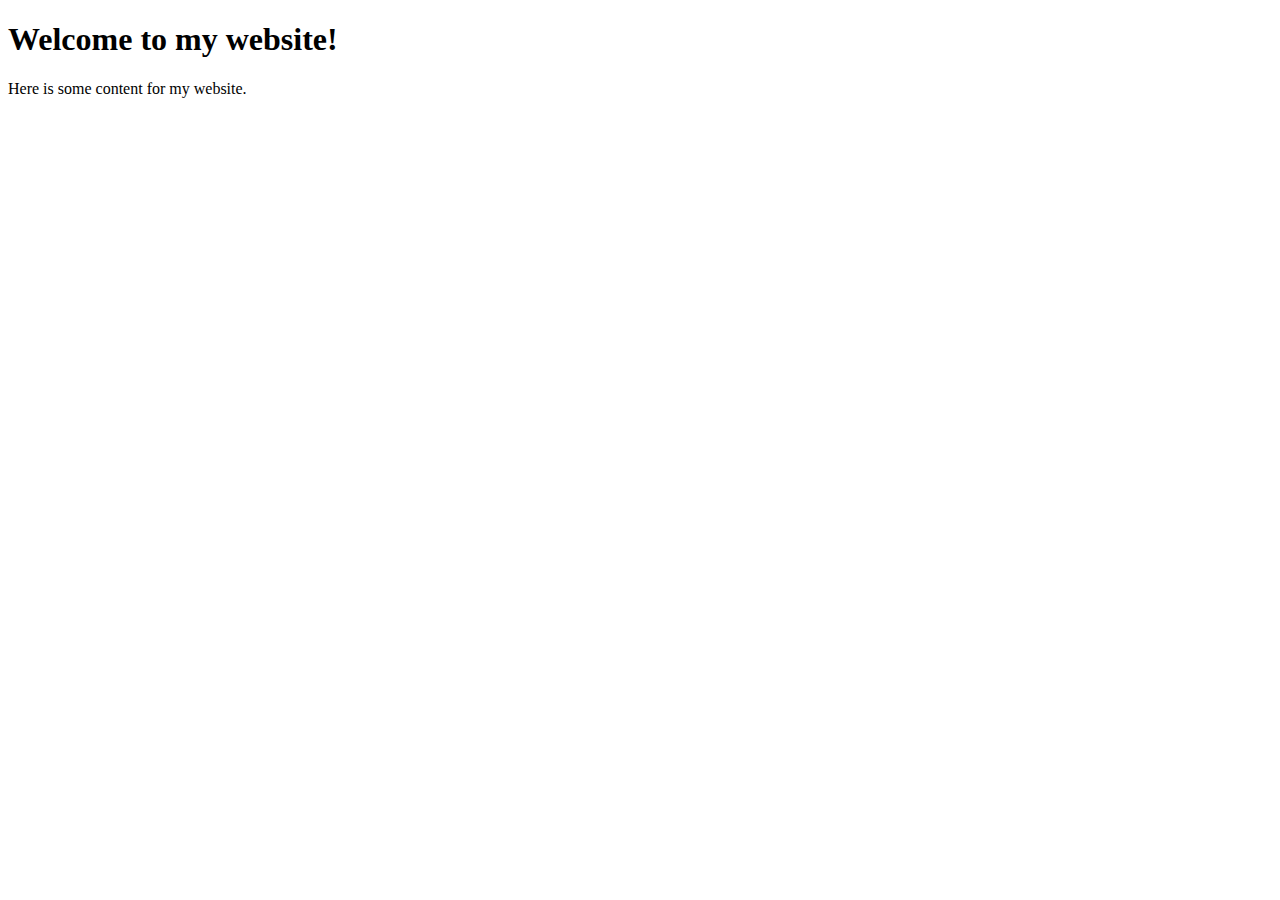
==== index.html @ c138feb3 "taking a break" ====
<!DOCTYPE html>
<html>

<head>
    <meta charset="UTF-8">
    <title>Social Battery Manager</title>
    <link rel="stylesheet" href="style.css">
</head>

<body>
    <h1>Welcome to my website!</h1>
    <p>Here is some content for my website.</p>
    <script src="script.js"></script>
</body>

</html>
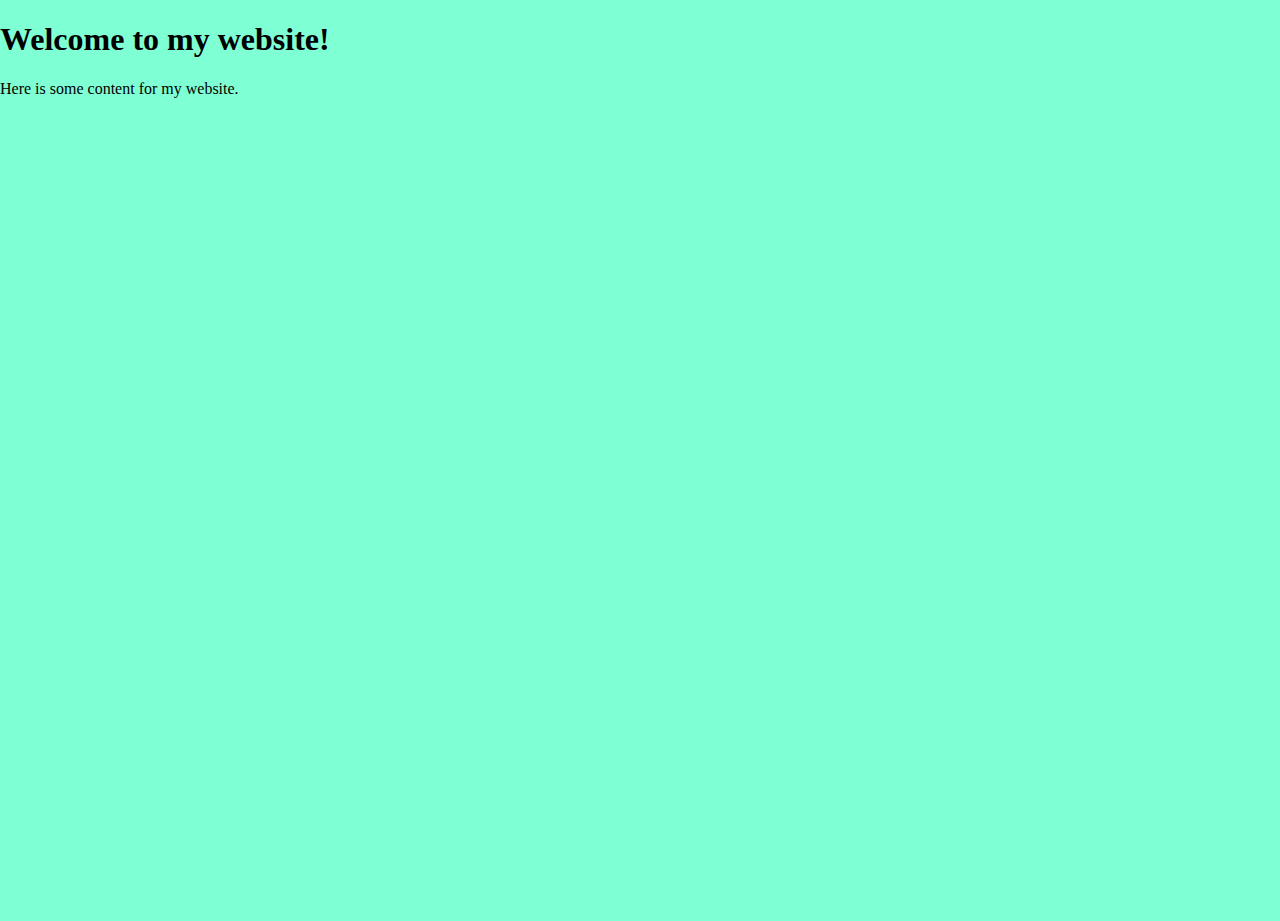
==== commit 6b6d5886: "added API functionality" ====
--- a/index.html
+++ b/index.html
@@ -4,13 +4,13 @@
 <head>
     <meta charset="UTF-8">
     <title>Social Battery Manager</title>
-    <link rel="stylesheet" href="style.css">
+    <link rel="stylesheet" href="css/styles.css">
 </head>
 
 <body>
     <h1>Welcome to my website!</h1>
     <p>Here is some content for my website.</p>
-    <script src="script.js"></script>
+    <script src="scripts.js"></script>
 </body>
 
 </html>--- a/css/styles.css
+++ b/css/styles.css
@@ -0,0 +1,21 @@
+/*NORMALIZING RULES*/
+
+* {
+    box-sizing: border-box;
+}
+
+html, body {
+    margin: 0;
+    min-height: 100vh;
+}
+
+img {
+    max-width: 100%;
+}
+/*END NORMALIZING RULES*/
+
+/*GENERAL RULES*/
+
+body {
+    background-color: aquamarine;
+}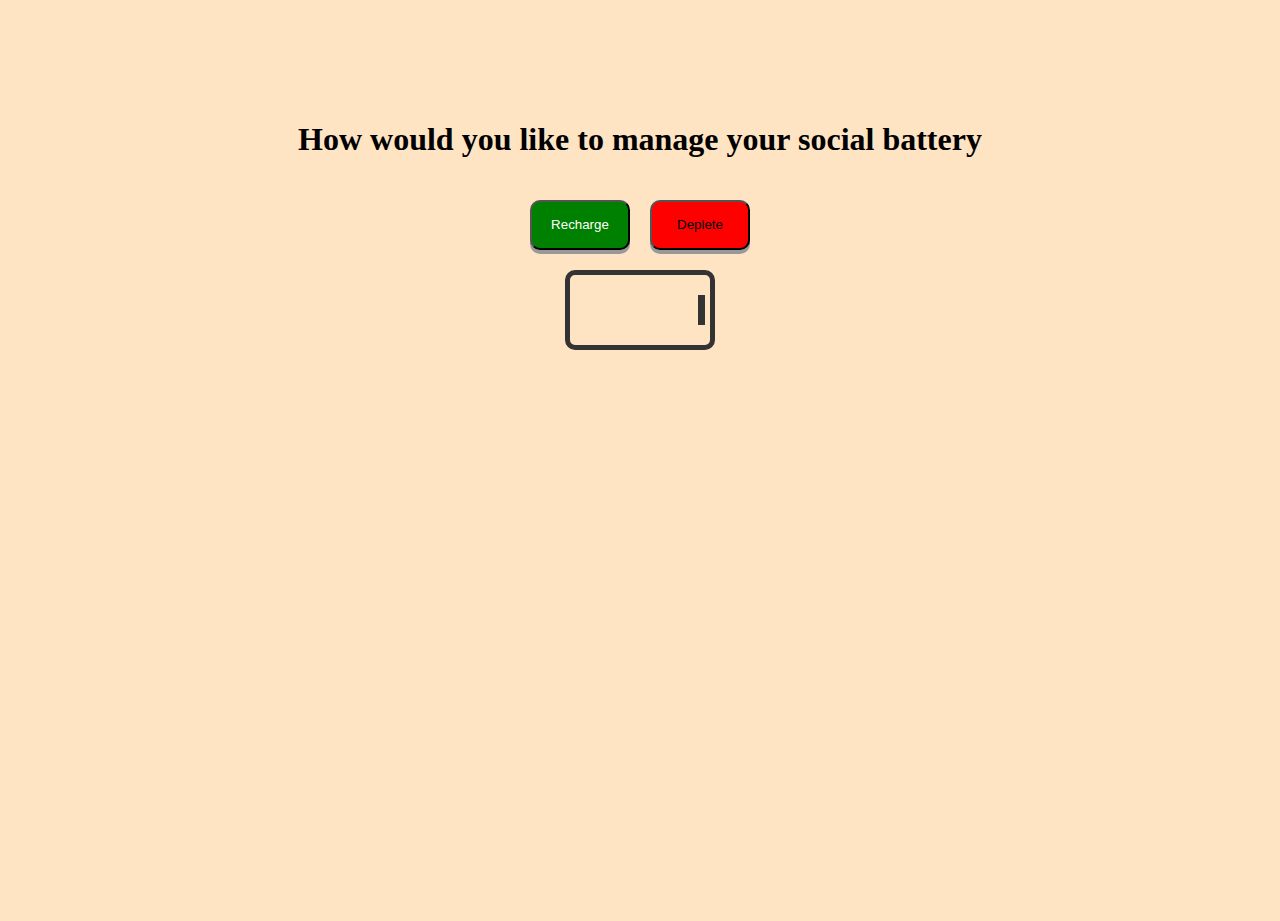
==== commit 436c33c0: "css mostly finished" ====
--- a/index.html
+++ b/index.html
@@ -5,11 +5,26 @@
     <meta charset="UTF-8">
     <title>Social Battery Manager</title>
     <link rel="stylesheet" href="css/styles.css">
+    <link href ="/favicon.ico" type="image/x-icon" rel="icon"/>
 </head>
 
 <body>
-    <h1>Welcome to my website!</h1>
-    <p>Here is some content for my website.</p>
+    <h1>How would you like to manage your social battery</h1>
+        <div class="grid-container">
+            <button class="Recharge">Recharge</button>
+            <button class="Deplete">Deplete</button>
+        </div>
+
+        <div class="battery-container">
+            <div class="outter">
+                <div class="inner"></div>
+                <div class="inner"></div>
+                <div class="inner"></div>
+                <div class="pole"></div>
+            </div>
+        </div>
+        
+        </body>
     <script src="scripts.js"></script>
 </body>
 
--- a/css/styles.css
+++ b/css/styles.css
@@ -4,7 +4,8 @@
     box-sizing: border-box;
 }
 
-html, body {
+html,
+body {
     margin: 0;
     min-height: 100vh;
 }
@@ -12,10 +13,165 @@
 img {
     max-width: 100%;
 }
+
 /*END NORMALIZING RULES*/
 
 /*GENERAL RULES*/
 
 body {
-    background-color: aquamarine;
+    background-color: bisque;
+    justify-content: center;
+    align-items: center;
+    height: 100vh;
+}
+
+h1 {
+    padding-left: 50px;
+    padding-right: 50px;
+    padding-top: 100px;
+    font-size: extra-large;
+    text-align: center;
+}
+
+/* BUTTONS */
+
+.grid-container {
+    display: grid;
+    grid-template-columns: 1fr 1fr;
+    grid-gap: 20px;
+    padding: 20px;
+}
+
+button {
+    box-shadow: 0 4px #999;
+    overflow: hidden;
+    cursor: pointer;
+}
+
+button:active {
+    background-color: #3e8e41;
+    box-shadow: 0 2px #666;
+    transform: translateY(4px);
+}
+
+.Recharge {
+    justify-self: end;
+    background-color: green;
+    color: white;
+    border-radius: 10px;
+    width: 100px;
+    height: 50px;
+    text-align: center;
+    transition-duration: 0.4s;
+}
+
+.Recharge:hover {
+    background-color: #4CAF50;
+    color: black;
+}
+
+.Recharge:active::after {
+    .Recharge {
+        background-color: #4CAF50;
+        color: yellow;
+    }
+}
+
+.Deplete {
+    justify-self: start;
+    background-color: red;
+    color: black;
+    border-radius: 10px;
+    width: 100px;
+    height: 50px;
+    text-align: center;
+    transition-duration: 0.4s;
+}
+
+.Deplete:hover {
+    background-color: darkred;
+    color: white;
+}
+
+/* BATTERY */
+
+.battery-container {
+    display: grid;
+    grid-template-columns: 1fr;
+}
+
+.outter {
+    margin: auto;
+    border: 5px solid #333;
+    width: 150px;
+    height: 80px;
+    display: flex;
+    padding: 5px;
+    border-radius: 10px;
+}
+
+.pole {
+    background-color: #333;
+    height: 30px;
+    width: 7px;
+    align-self: center;
+    justify-self: end;
+}
+
+.inner {
+    background-color: #333;
+    height: 100%;
+    opacity: 0;
+    flex: 1;
+    animation: charging-1;
+    animation-duration: 3s;
+    animation-iteration-count: 1;
+    border-radius: 2px;
+    animation-fill-mode: forwards;
+}
+
+.inner:nth-child(2) {
+    margin: 0 3px;
+    animation: charging-2;
+    animation-duration: 3s;
+    animation-fill-mode: forwards;
+}
+
+.inner:nth-child(3) {
+    animation: charging-3;
+    animation-duration: 3s;
+    animation-fill-mode: forwards;
+}
+
+@keyframes charging-1 {
+
+    33%,
+    100% {
+        opacity: 1;
+    }
+}
+
+@keyframes charging-2 {
+
+    0%,
+    33% {
+        opacity: 0;
+    }
+
+    66%,
+    100% {
+        opacity: 1;
+    }
+}
+
+@keyframes charging-3 {
+
+    0%,
+    66% {
+        opacity: 0;
+    }
+
+    100% {
+        opacity: 1;
+    }
 }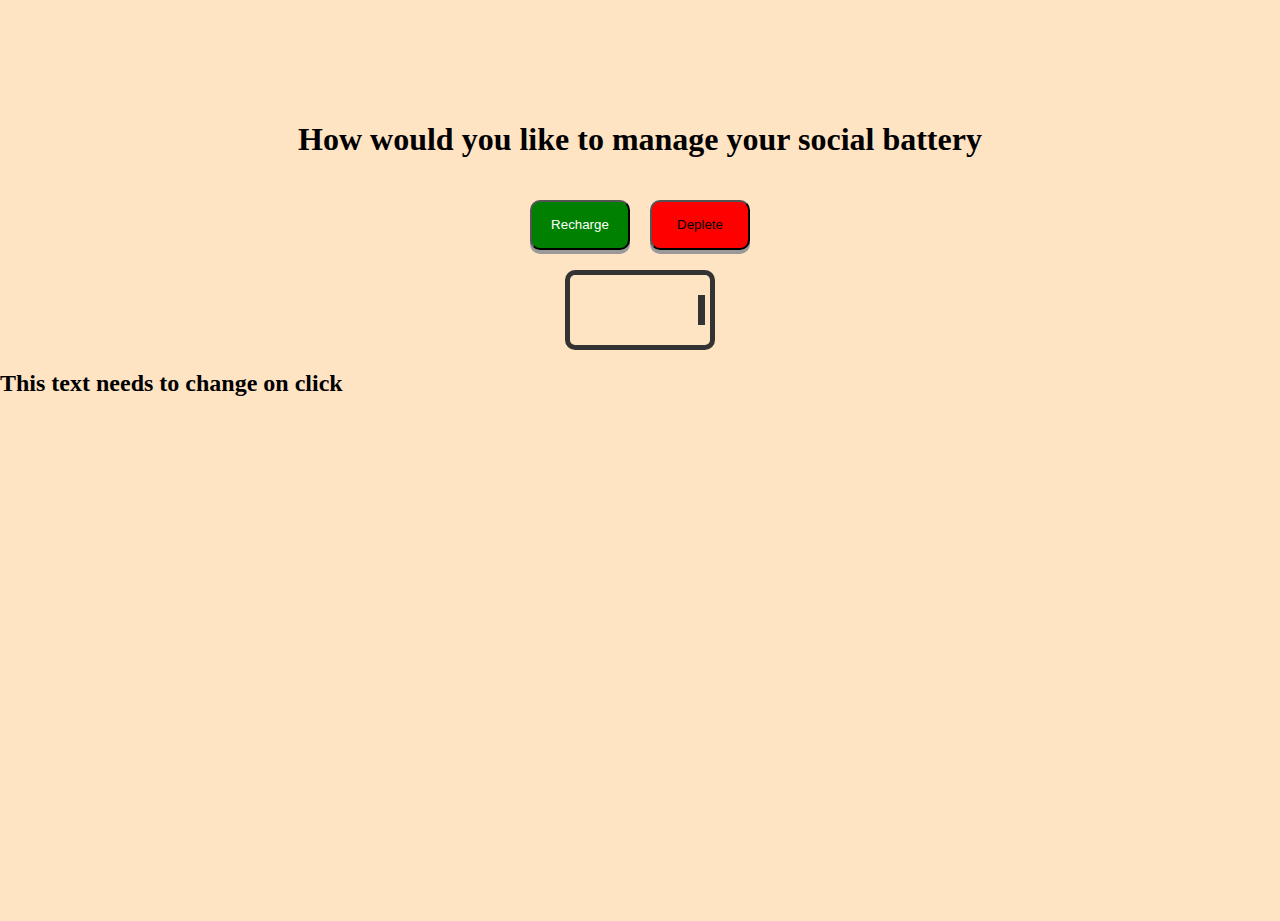
==== commit c8f9169c: "setting up activity text" ====
--- a/index.html
+++ b/index.html
@@ -11,7 +11,7 @@
 <body>
     <h1>How would you like to manage your social battery</h1>
         <div class="grid-container">
-            <button class="Recharge">Recharge</button>
+            <button class="Recharge" onclick="change_text()">Recharge</button>
             <button class="Deplete">Deplete</button>
         </div>
 
@@ -22,6 +22,7 @@
                 <div class="inner"></div>
                 <div class="pole"></div>
             </div>
+            <h2 id="demo">This text needs to change on click</h2>
         </div>
         
         </body>
--- a/css/styles.css
+++ b/css/styles.css
@@ -33,6 +33,14 @@
     text-align: center;
 }
 
+.activity {
+    padding-left: 50px;
+    padding-right: 50px;
+    padding-top: 50px;
+    font-size: large;
+    text-align: center;
+}
+
 /* BUTTONS */
 
 .grid-container {
@@ -46,12 +54,6 @@
     box-shadow: 0 4px #999;
     overflow: hidden;
     cursor: pointer;
-}
-
-button:active {
-    background-color: #3e8e41;
-    box-shadow: 0 2px #666;
-    transform: translateY(4px);
 }
 
 .Recharge {
@@ -70,11 +72,10 @@
     color: black;
 }
 
-.Recharge:active::after {
-    .Recharge {
-        background-color: #4CAF50;
-        color: yellow;
-    }
+.Recharge:active {
+    background-color: #3e8e41;
+    box-shadow: 0 2px #666;
+    transform: translateY(4px);
 }
 
 .Deplete {
@@ -91,6 +92,12 @@
 .Deplete:hover {
     background-color: darkred;
     color: white;
+}
+
+.Deplete:active {
+    background-color: darkred;
+    box-shadow: 0 2px #666;
+    transform: translateY(4px);
 }
 
 /* BATTERY */
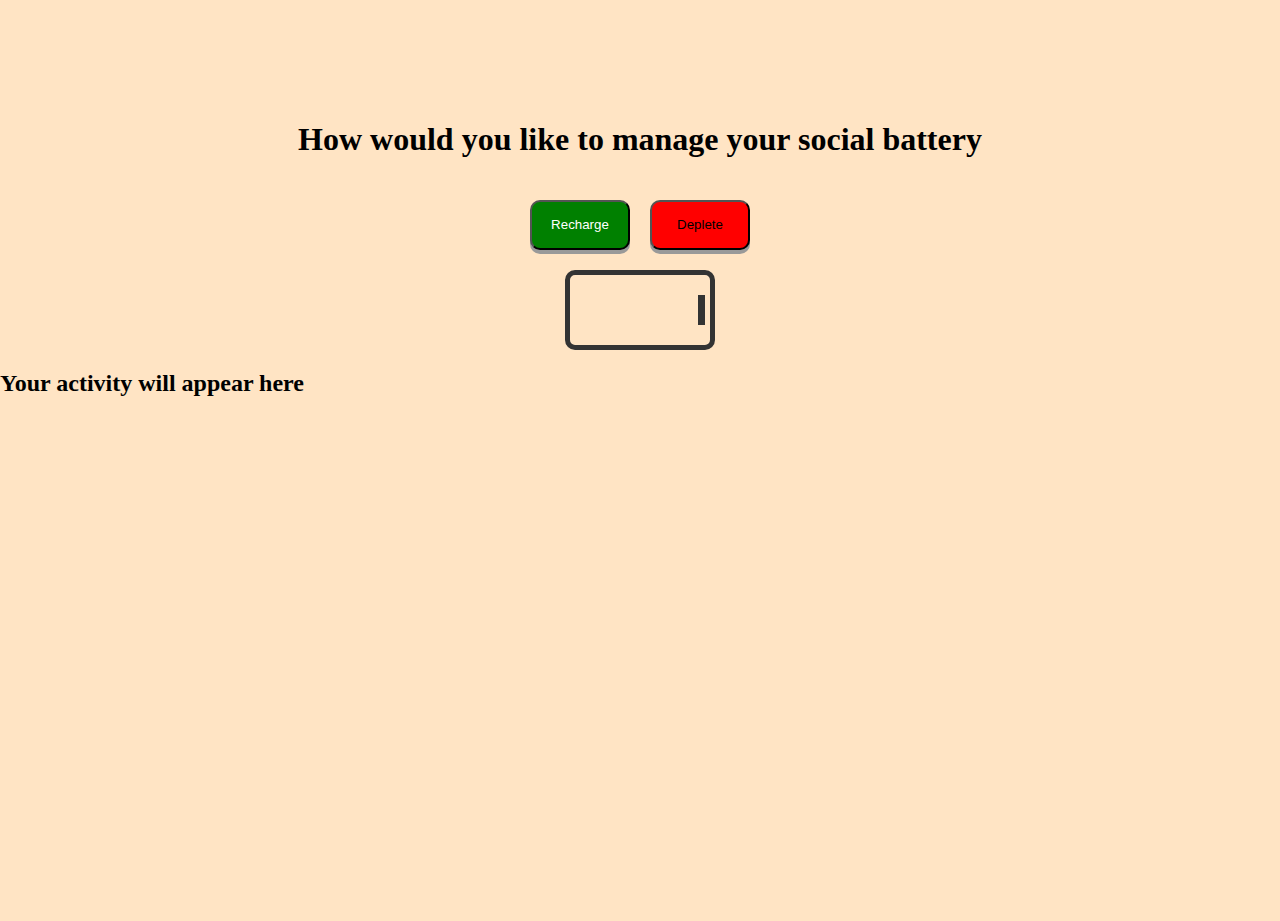
==== commit 013be740: "finished API functionality" ====
--- a/index.html
+++ b/index.html
@@ -11,8 +11,8 @@
 <body>
     <h1>How would you like to manage your social battery</h1>
         <div class="grid-container">
-            <button class="Recharge" onclick="change_text()">Recharge</button>
-            <button class="Deplete">Deplete</button>
+            <button class="Recharge" onclick="changeQueryRecharge()">Recharge</button>
+            <button class="Deplete" onclick="changeQueryDeplete()">Deplete</button>
         </div>
 
         <div class="battery-container">
@@ -22,7 +22,7 @@
                 <div class="inner"></div>
                 <div class="pole"></div>
             </div>
-            <h2 id="demo">This text needs to change on click</h2>
+            <h2 id="activityText">Your activity will appear here</h2>
         </div>
         
         </body>
--- a/css/styles.css
+++ b/css/styles.css
@@ -134,20 +134,17 @@
     animation-duration: 3s;
     animation-iteration-count: 1;
     border-radius: 2px;
-    animation-fill-mode: forwards;
+    animation-fill-mode:both;
+    transition: 1s;
 }
 
 .inner:nth-child(2) {
     margin: 0 3px;
-    animation: charging-2;
-    animation-duration: 3s;
-    animation-fill-mode: forwards;
+    animation-delay: 1s;
 }
 
 .inner:nth-child(3) {
-    animation: charging-3;
-    animation-duration: 3s;
-    animation-fill-mode: forwards;
+    animation-delay: 2s;
 }
 
 @keyframes charging-1 {
@@ -156,29 +153,4 @@
     100% {
         opacity: 1;
     }
-}
-
-@keyframes charging-2 {
-
-    0%,
-    33% {
-        opacity: 0;
-    }
-
-    66%,
-    100% {
-        opacity: 1;
-    }
-}
-
-@keyframes charging-3 {
-
-    0%,
-    66% {
-        opacity: 0;
-    }
-
-    100% {
-        opacity: 1;
-    }
 }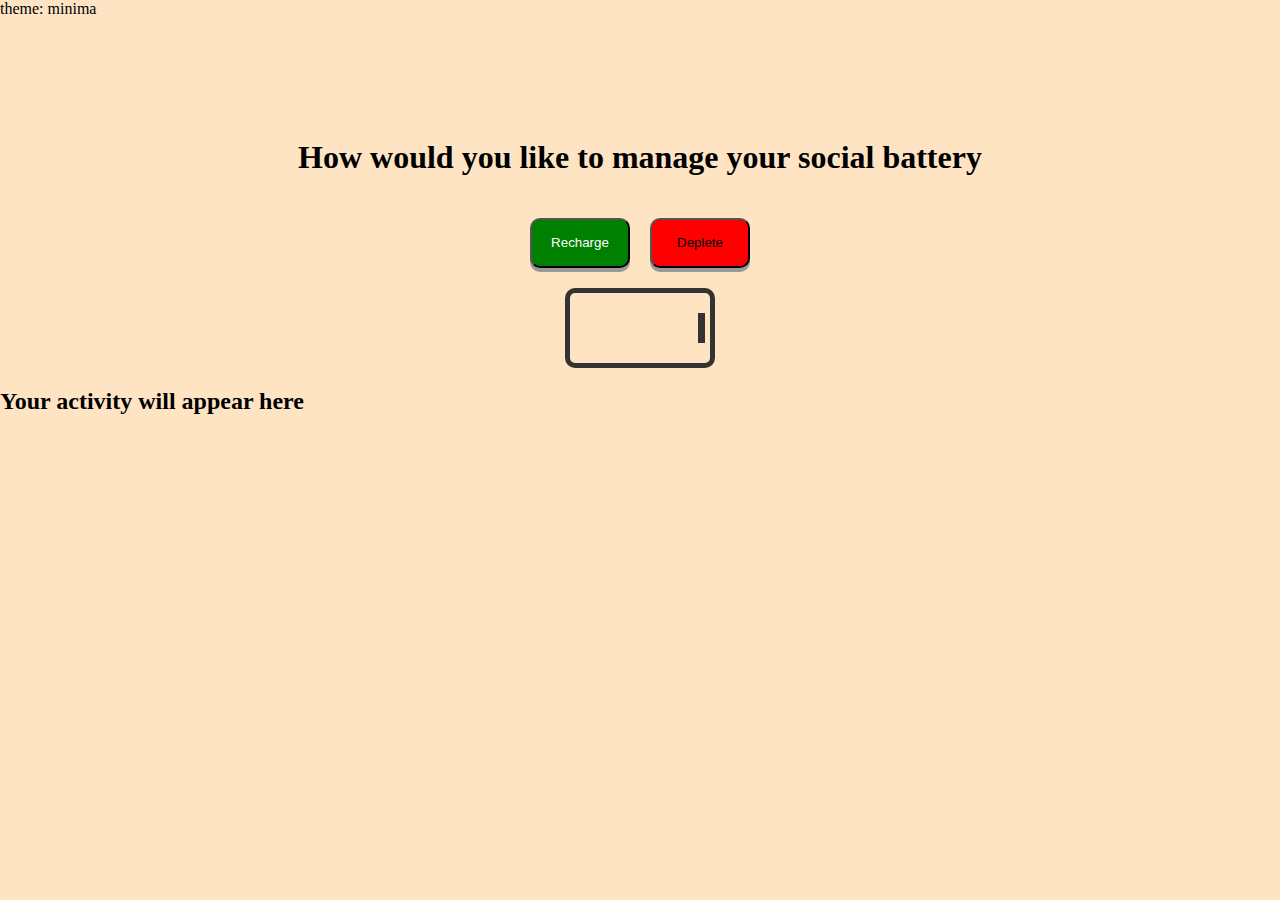
==== commit f0469d26: "Update index.html" ====
--- a/index.html
+++ b/index.html
@@ -1,4 +1,5 @@
 <!DOCTYPE html>
+theme: minima
 <html>
 
 <head>
@@ -29,4 +30,4 @@
     <script src="scripts.js"></script>
 </body>
 
-</html>+</html>
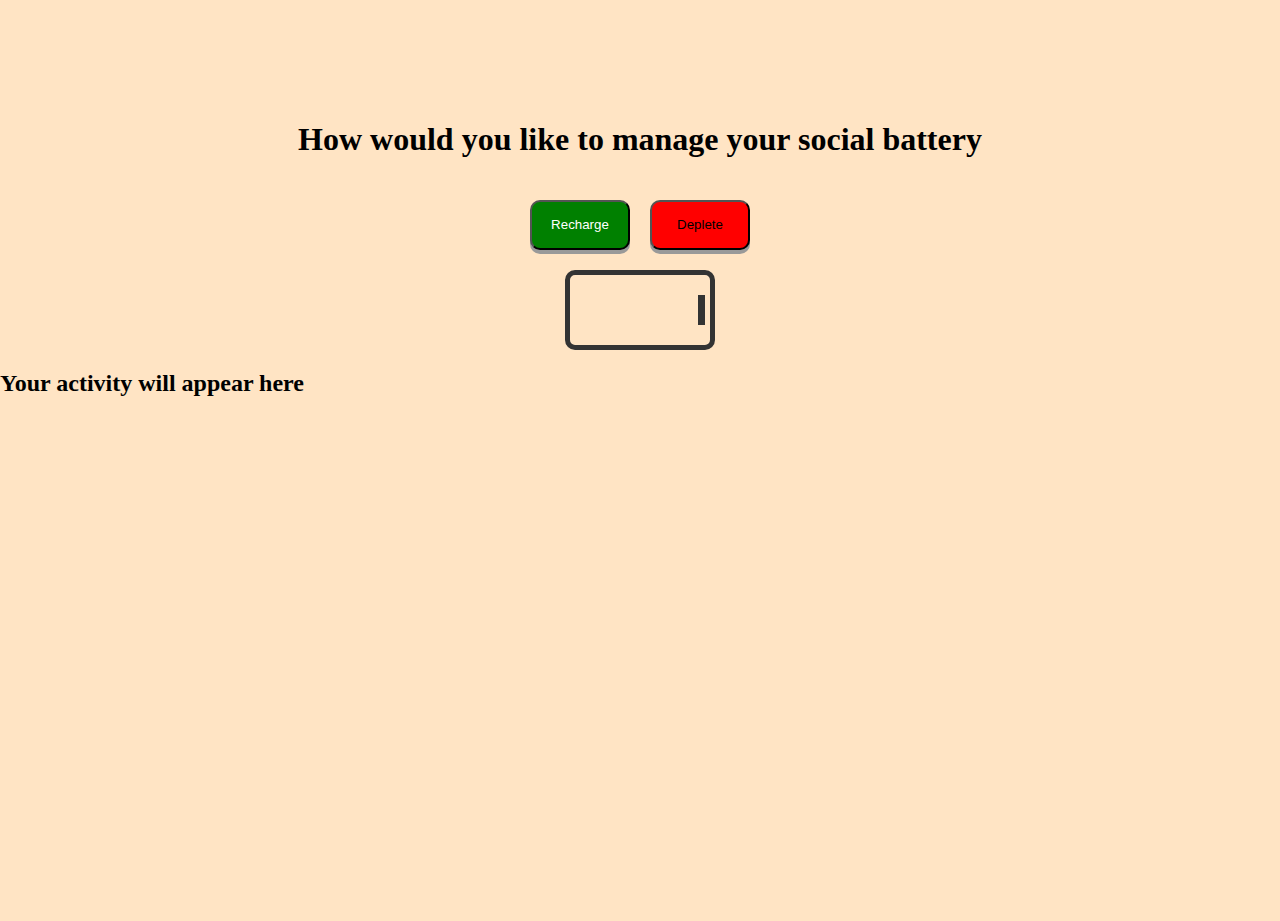
==== commit eb5b8937: "Update index.html" ====
--- a/index.html
+++ b/index.html
@@ -1,5 +1,4 @@
 <!DOCTYPE html>
-theme: minima
 <html>
 
 <head>
